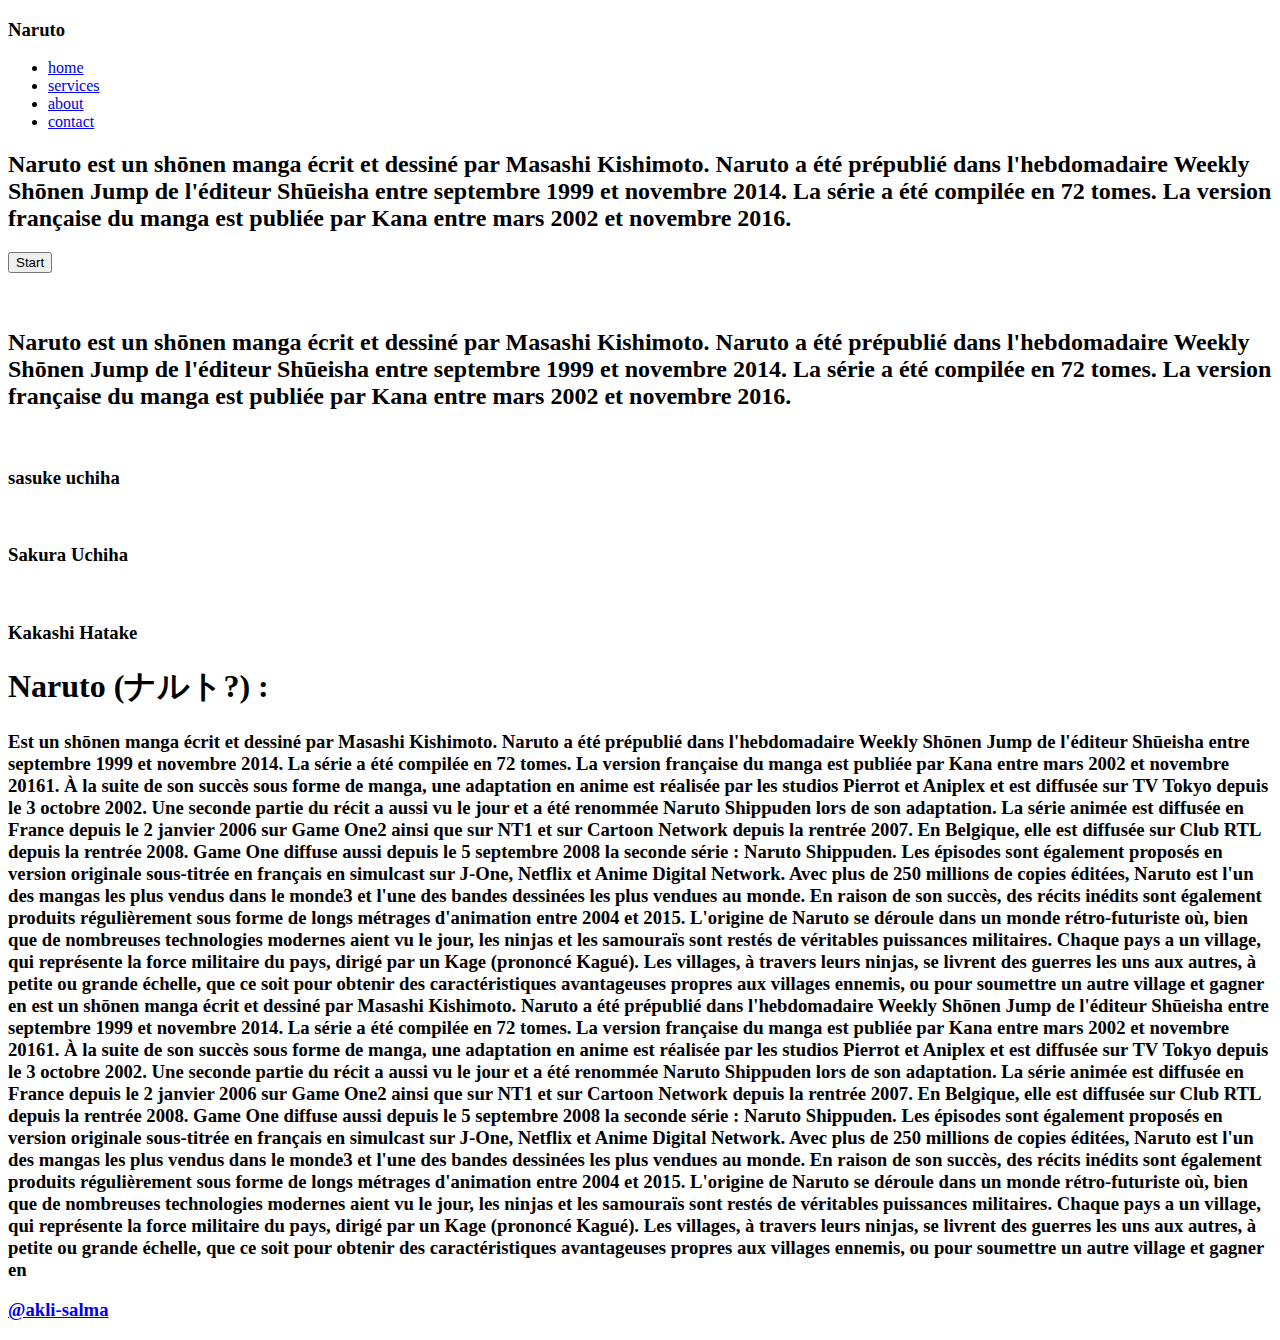
==== index.html @ 16411fe2 "Update index.html" ====
<!DOCTYPE html>
<html lang="en">
<head>
    <meta charset="UTF-8">
    <link rel="stylesheet" href="home.css">
    <meta http-equiv="X-UA-Compatible" content="IE=edge">
    <meta name="viewport" content="width=device-width, initial-scale=1.0">
    <title>Naruto</title>
</head>
<body>
    <nav>
        <div class="logo"><h3>Naruto</h3></div>
        <div>
            <ul>
                <li><a href="#">home</a></li>
                <li><a href="#">services</a></li>
                <li><a href="#">about</a></li>
                <li><a href="#">contact</a></li>
            </ul>
        </div>
    </nav>
    <!-- naruto -->
    <div class="anime">
        <div class="information-personnage">
            <h2>Naruto est un shōnen manga écrit et dessiné par
                Masashi Kishimoto. Naruto a été prépublié dans
                l'hebdomadaire Weekly Shōnen Jump de l'éditeur
                Shūeisha entre septembre 1999 et novembre 2014.
                La série a été compilée en 72 tomes. La version
                française du manga est publiée par Kana entre mars
                2002 et novembre 2016.</h2>
            <button>Start</button>
        </div>
        <img src="images/naruto.png" alt="" srcset="">
    </div>
    <!-- hinata -->
    <div class="anime">
        <img src="images/hynata.png" alt="" srcset="">
        <div class="information-personnage">
            <h2>Naruto est un shōnen manga écrit et dessiné par
                Masashi Kishimoto. Naruto a été prépublié dans
                l'hebdomadaire Weekly Shōnen Jump de l'éditeur
                Shūeisha entre septembre 1999 et novembre 2014.
                La série a été compilée en 72 tomes. La version
                française du manga est publiée par Kana entre mars
                2002 et novembre 2016.</h2>
        </div>
    </div>
    <!-- sasuki + sakura + kakashi -->
    <div class="another-anime">
        <div class="list-personnage">
            <div class="single-personne">
                <img src="images/sasuki.png" alt="" srcset="">
                <h3>sasuke uchiha</h3>
            </div>
            <div class="single-personne">
                <img src="images/sakura.png" alt="" srcset="">
                <h3>Sakura Uchiha</h3>
            </div>
            <div class="single-personne">
                <img src="images/hahashi.png" alt="" srcset="">
                <h3>Kakashi Hatake</h3>
            </div>
        </div>
    </div>
    <!-- text informations -->
    <div class="all-info">
        <h1>Naruto (ナルト?) :</h1>
        <h3>Est un shōnen manga écrit et dessiné par Masashi Kishimoto. Naruto a été prépublié dans l'hebdomadaire
            Weekly Shōnen Jump de l'éditeur Shūeisha entre septembre 1999 et novembre 2014. La série a été
            compilée en 72 tomes.
            La version française du manga est publiée par Kana entre mars 2002 et novembre 20161.
            À la suite de son succès sous forme de manga, une adaptation en anime est réalisée par les studios Pierrot
            et Aniplex et est diffusée sur TV Tokyo depuis le 3 octobre 2002. Une seconde partie du récit a aussi vu le
            jour et a été renommée Naruto Shippuden lors de son adaptation. La série animée est diffusée en France
            depuis le 2 janvier 2006 sur Game One2 ainsi que sur NT1 et sur Cartoon Network depuis la rentrée 2007.
            En Belgique, elle est diffusée sur Club RTL depuis la rentrée 2008. Game One diffuse aussi depuis le 5
            septembre 2008 la seconde série : Naruto Shippuden. Les épisodes sont également proposés en version
            originale sous-titrée en français en simulcast sur J-One, Netflix et Anime Digital Network.
            Avec plus de 250 millions de copies éditées, Naruto est l'un des mangas les plus vendus dans le monde3 et
            l'une des bandes dessinées les plus vendues au monde. En raison de son succès, des récits inédits sont
            également produits régulièrement sous forme de longs métrages d'animation entre 2004 et 2015.
            L'origine de Naruto se déroule dans un monde rétro-futuriste où, bien que de nombreuses
            technologies modernes aient vu le jour, les ninjas et les samouraïs sont restés de véritables
            puissances militaires. Chaque pays a un village, qui représente la force militaire du pays,
            dirigé par un Kage (prononcé Kagué). Les villages, à travers leurs ninjas, se livrent des
            guerres les uns aux autres, à petite ou grande échelle, que ce soit pour obtenir des
            caractéristiques avantageuses propres aux villages ennemis, ou pour soumettre un autre
            village et gagner en
            est un shōnen manga écrit et dessiné par Masashi Kishimoto. Naruto a été prépublié dans l'hebdomadaire
            Weekly Shōnen Jump de l'éditeur Shūeisha entre septembre 1999 et novembre 2014. La série a été
            compilée en 72 tomes.
            La version française du manga est publiée par Kana entre mars 2002 et novembre 20161.
            À la suite de son succès sous forme de manga, une adaptation en anime est réalisée par les studios Pierrot
            et Aniplex et est diffusée sur TV Tokyo depuis le 3 octobre 2002. Une seconde partie du récit a aussi vu le
            jour et a été renommée Naruto Shippuden lors de son adaptation. La série animée est diffusée en France
            depuis le 2 janvier 2006 sur Game One2 ainsi que sur NT1 et sur Cartoon Network depuis la rentrée 2007.
            En Belgique, elle est diffusée sur Club RTL depuis la rentrée 2008. Game One diffuse aussi depuis le 5
            septembre 2008 la seconde série : Naruto Shippuden. Les épisodes sont également proposés en version
            originale sous-titrée en français en simulcast sur J-One, Netflix et Anime Digital Network.
            Avec plus de 250 millions de copies éditées, Naruto est l'un des mangas les plus vendus dans le monde3 et
            l'une des bandes dessinées les plus vendues au monde. En raison de son succès, des récits inédits sont
            également produits régulièrement sous forme de longs métrages d'animation entre 2004 et 2015.
            L'origine de Naruto se déroule dans un monde rétro-futuriste où, bien que de nombreuses
            technologies modernes aient vu le jour, les ninjas et les samouraïs sont restés de véritables
            puissances militaires. Chaque pays a un village, qui représente la force militaire du pays,
            dirigé par un Kage (prononcé Kagué). Les villages, à travers leurs ninjas, se livrent des
            guerres les uns aux autres, à petite ou grande échelle, que ce soit pour obtenir des
            caractéristiques avantageuses propres aux villages ennemis, ou pour soumettre un autre
            village et gagner en
        </h3>
    </div>
    <footer>
        <h3><a href="https://www.instagram.com/_selmaonly_/?hl=fr">@akli-salma</a></h3>
    </footer>
</body>
</html>
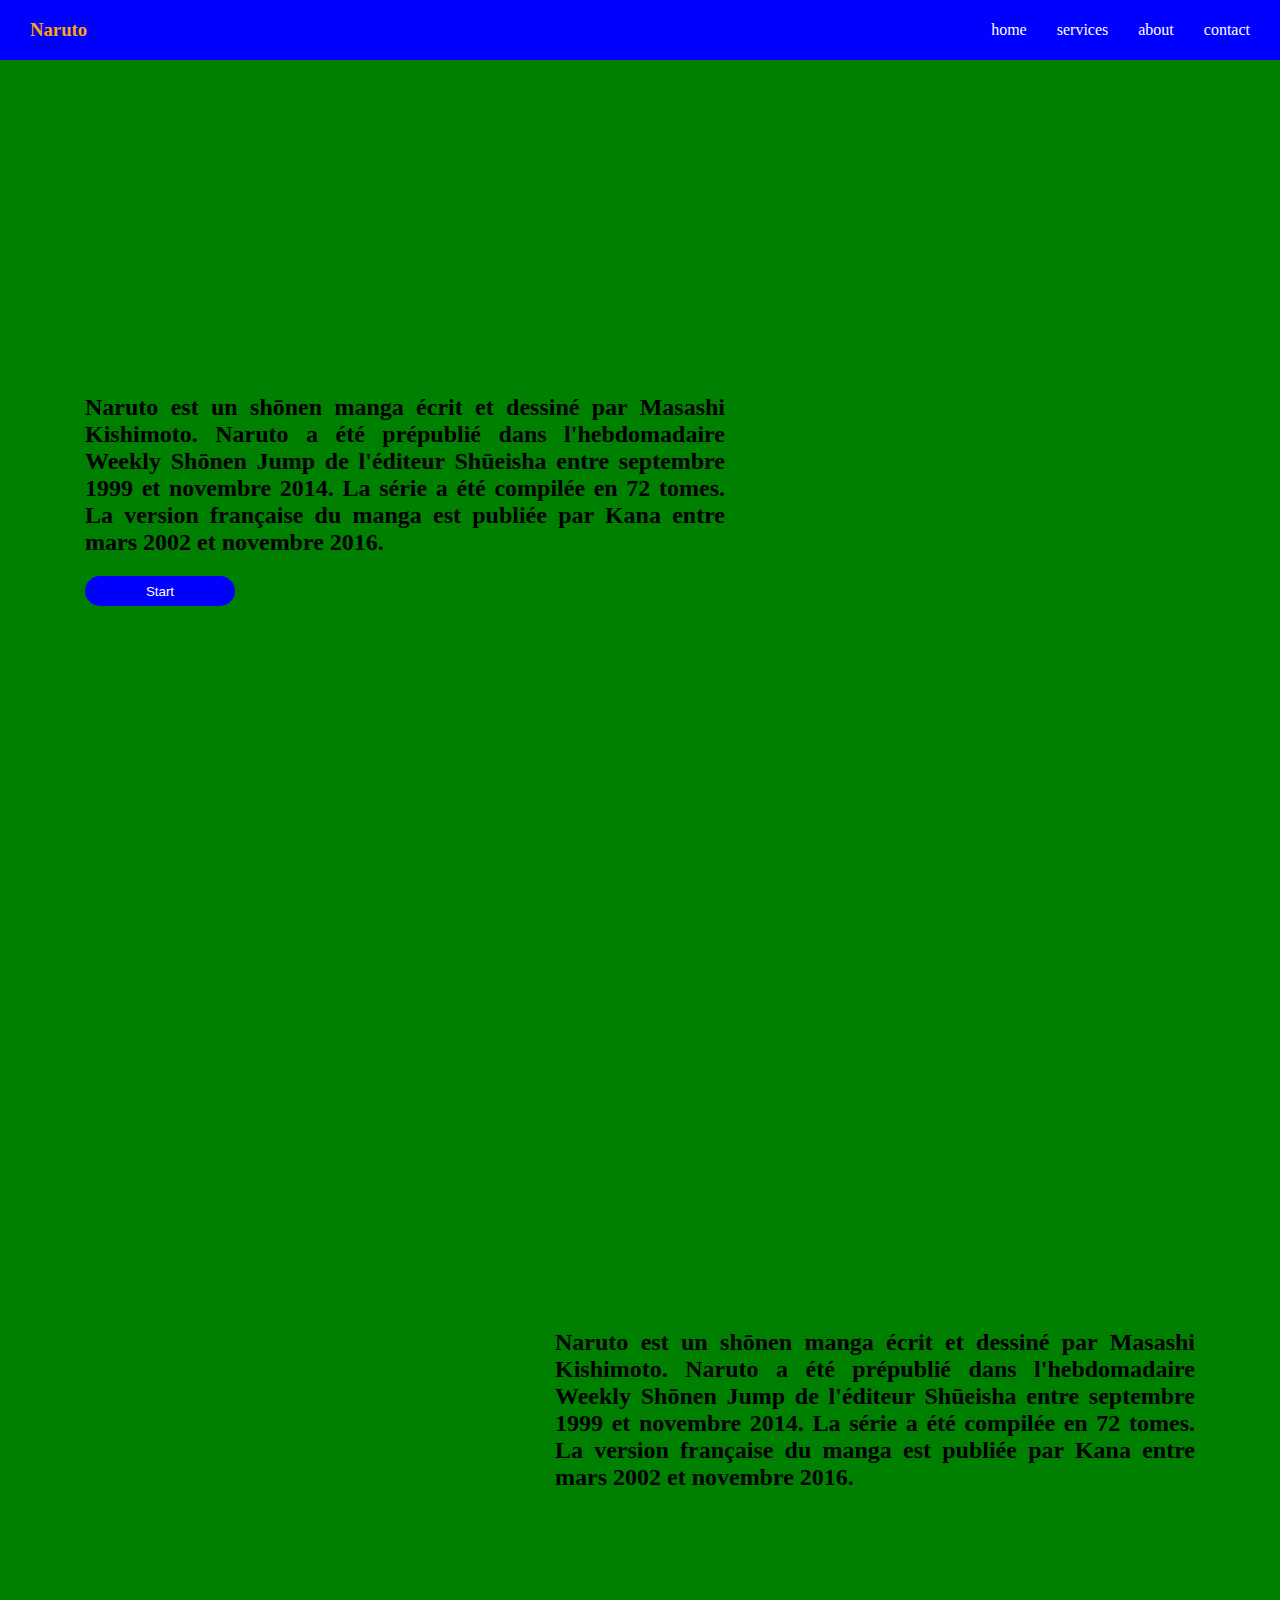
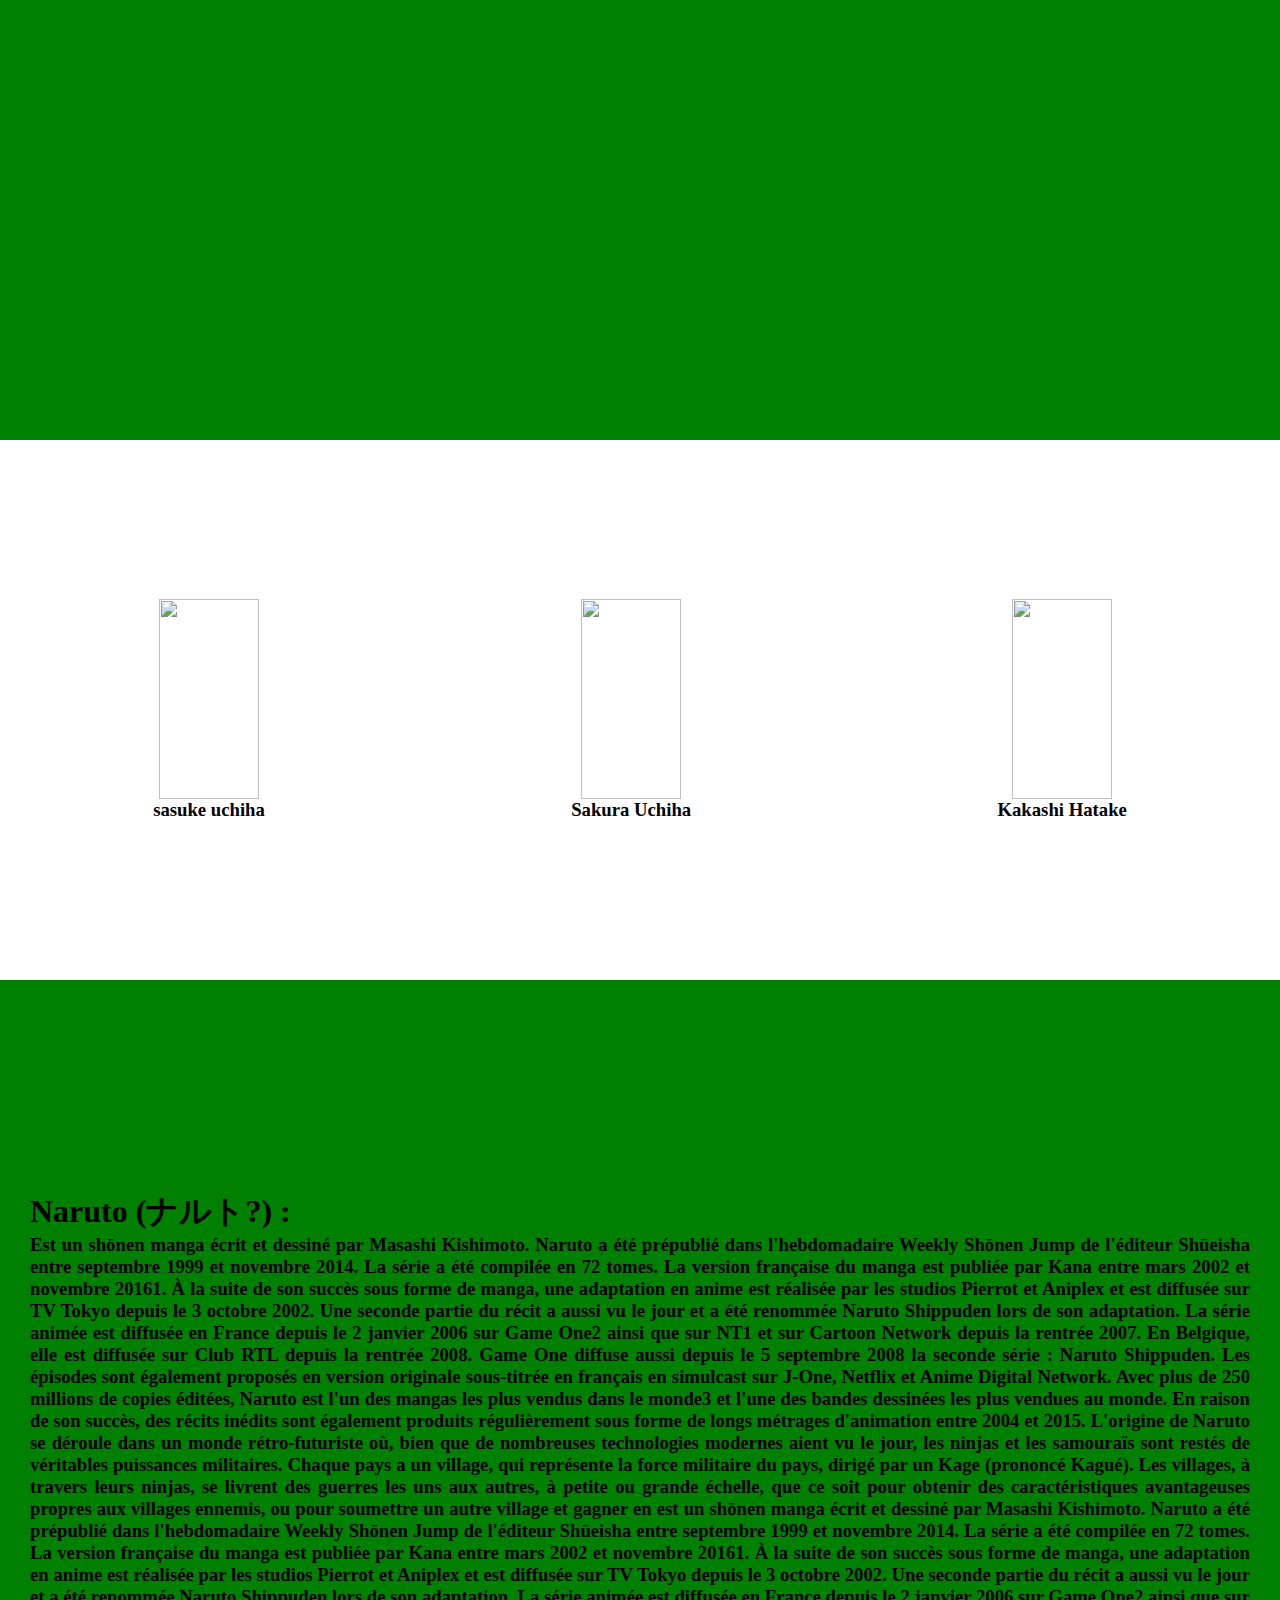
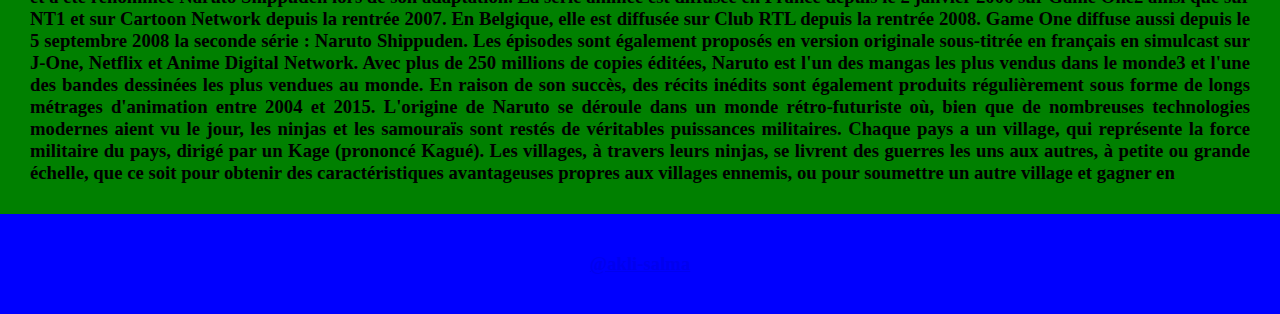
==== commit 5ca6f12e: "Update index.html" ====
--- a/index.html
+++ b/index.html
@@ -6,6 +6,7 @@
     <meta http-equiv="X-UA-Compatible" content="IE=edge">
     <meta name="viewport" content="width=device-width, initial-scale=1.0">
     <title>Naruto</title>
+    <link rel="shortcut icon" href="images/naruto.png" type="image/x-icon">
 </head>
 <body>
     <nav>
--- a/home.css
+++ b/home.css
@@ -0,0 +1,161 @@
+*{
+    margin: 0;
+    padding: 0;
+}
+nav{
+    height: 60px;
+    background-color: blue;
+    display: flex;
+    flex-wrap: wrap;
+    align-items: center;  
+    justify-content: space-between;  
+    /* position: fixed; */
+    position: sticky;
+    top: 0;
+
+}
+.logo h3{
+    color: orange;
+    margin-left: 30px;
+}
+ul{
+    display: flex;
+    flex-wrap: wrap;
+    list-style: none;
+}
+ul li a{
+    color: white;
+    text-decoration: none;
+    margin-right: 30px;
+}
+ul li a:hover{
+    color: orange;
+    font-weight: bold;
+    text-decoration: none;
+    margin-right: 30px;
+}
+.anime{
+    min-height: 100vh;
+    background-color: green;
+    display: flex;
+    flex-wrap: wrap;
+    align-items: center ;
+    justify-content: space-around;
+}
+.anime img{
+    width: 300px;
+}
+.information-personnage{
+    width: 50%;
+}
+.information-personnage button{
+    background-color: blue;
+    width: 150px;
+    height: 30px;
+    border:none;
+    color: white;
+    margin-top: 20px;
+    margin-bottom: 20px;
+    border-radius: 20px;
+}
+.information-personnage button:hover{
+    background-color: orange;
+    width: 150px;
+    height: 30px;
+    border:none;
+    color: white;
+    margin-top: 20px;
+    margin-bottom: 20px;
+    border-radius: 20px;
+}
+.information-personnage h2{
+    text-align: justify;
+}
+.another-anime{
+    display: flex;
+    flex-wrap: wrap;
+    flex-direction: column;
+    justify-content: center;
+    align-items: center;
+    min-height: 100vh;
+    background-color: green;
+}
+.list-personnage{
+    width: 100%;
+    min-height: 60vh;
+    display: flex;
+    flex-wrap: wrap;
+    justify-content: space-around;
+    background-color: white;
+}
+.single-personne{
+    display: flex;
+    flex-wrap: wrap;
+    flex-direction: column;
+    justify-content: center;
+    align-items: center;
+}
+.single-personne img{
+    width: 100px;
+    height: 200px;
+}
+.all-info{
+    /* min-height: 100vh; */
+    padding: 30px;
+    text-align: justify;
+    flex-direction: column;
+    display: flex;
+    flex-wrap: wrap;
+    justify-content: center;
+    background-color: green;
+}
+footer{
+    display: flex;
+    align-items: center;
+    justify-content: center;
+    width: 100%;
+    height: 100px;
+    background-color: blue;
+    color: white;
+}
+
+
+
+
+/* had chi ghi zaayd */
+@media only screen and (max-width: 600px) {
+    .information-personnage{
+        width: 90%;
+    }
+    .anime{
+        flex-direction: column-reverse;
+    }
+    nav{
+        height: 60px;
+        background-color: blue;
+        display: flex;
+        flex-wrap: wrap;
+        align-items: center; 
+        flex-direction: column; 
+        justify-content: center;  
+        /* position: fixed; */
+        position: sticky;
+        top: 0;
+    
+    }
+    footer{
+        display: flex;
+        align-items: center;
+        justify-content: center;
+        width: 100%;
+        height: 70px;
+        background-color: blue;
+        color: white;
+        position: sticky;
+        bottom: 0;
+    }
+    footer h3 a{
+    text-decoration: none;
+    color: white;
+}
+  }
